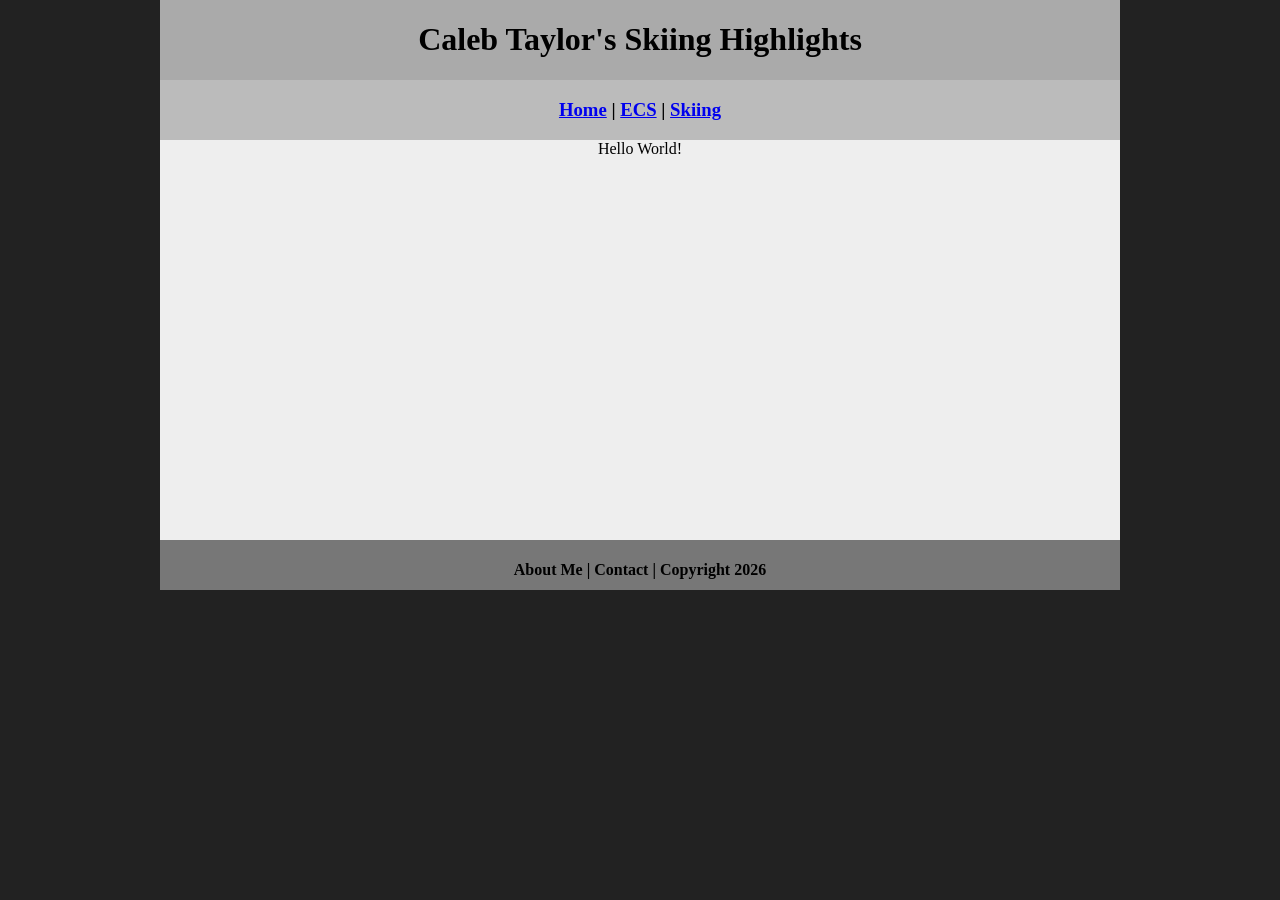
==== index.html @ fc7399d5 "Update index.html" ====
<!DOCTYPE html>
<html class="homePage">
<head>
	<!-- This is a comment! Text here will be ignored by the browser. -->
	<meta charset="UTF-8">
	<title>Caleb Taylor's Skiing Highlights</title>
	<link href="../myCSS.css" rel="stylesheet" type="text/css">
</head>
<body>
<div class="container">
  <div class="header">
  	<h1>Caleb Taylor's Skiing Highlights</h1>
  </div>
  <div class="nav">
    <h3> <a href="index.html">Home</a> | <a href="../ecs/index.html">ECS</a> | <a href="../index.html">Skiing</a> </h3>
  </div>
  <div class="content">Hello World!</div>
  <div class="footer">
    <h4>About Me | Contact | Copyright 2026</h4>
  </div>
</div>
</body>
</html>
---- myCSS.css ----
@charset "UTF-8";
/* This is a comment! Text here will be ignored by the browser. */
body {
	margin: 0 auto;
}
.homePage {
	background: #222222;
}
.container {
	width: 960px;
	margin: 0 auto;
}
.header {
	background: #AAAAAA;
	text-align: center;
	margin: 0px;
	padding: 5;
	float: left;
	width: 100%;
	height: 80px;
	
}
.nav {
	background: #BBBBBB;
	margin: 0px;
	padding: 5;
	float: left;
	width: 100%;
	height: 60px;
	text-align: center;
}
.content {
	background: #EEEEEE;
	margin: 0px;
	float: left;
	width: 100%;
	height: 400px;
	text-align: center;
}
.footer {
	background: #777777;
	margin: 0px;
	float: left;
	width: 100%;
	height: 50px;
	text-align: center;
}
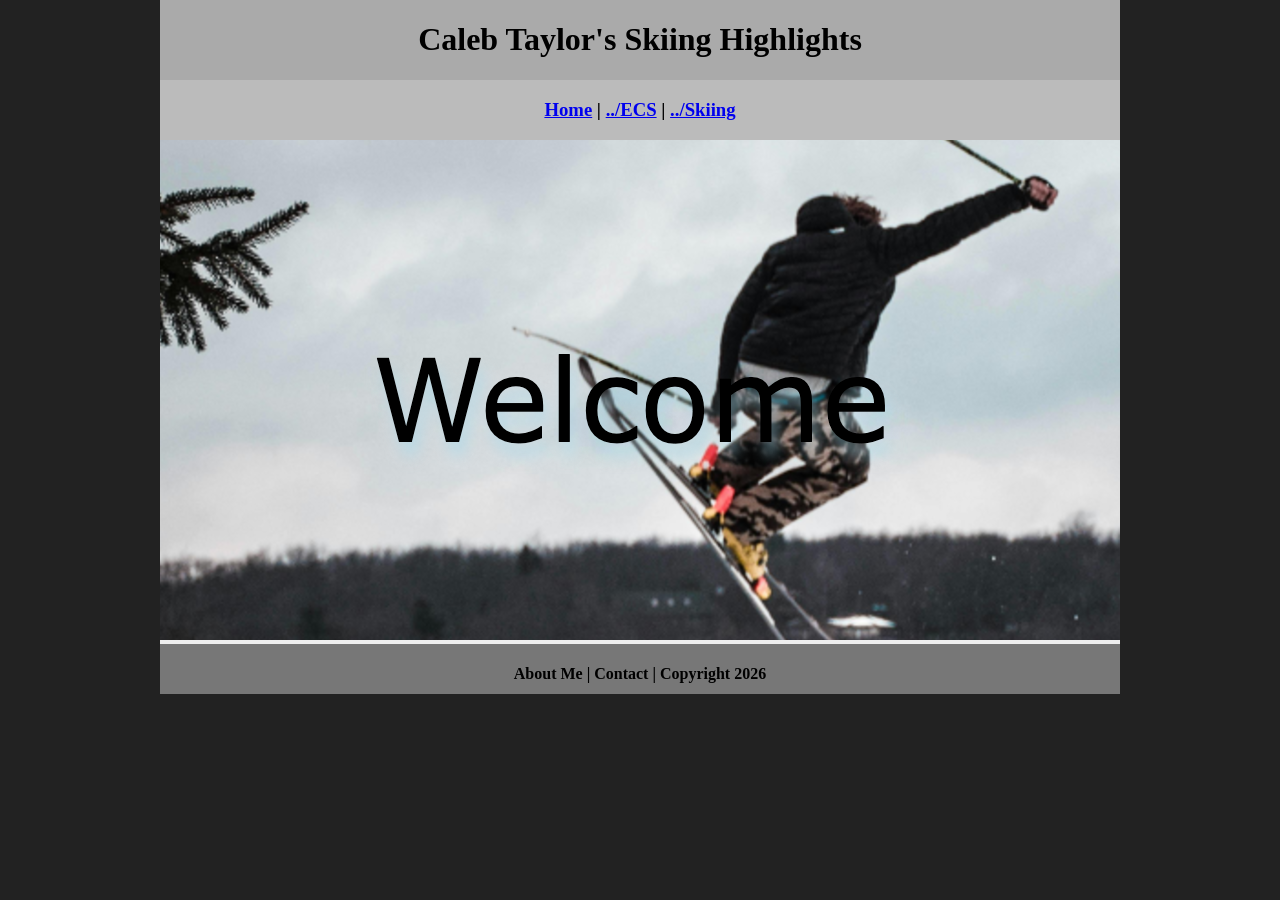
==== commit 55ab7b51: "Update index.html" ====
--- a/index.html
+++ b/index.html
@@ -12,9 +12,11 @@
   	<h1>Caleb Taylor's Skiing Highlights</h1>
   </div>
   <div class="nav">
-    <h3> <a href="index.html">Home</a> | <a href="../ecs/index.html">ECS</a> | <a href="../index.html">Skiing</a> </h3>
+    <h3> <a href="index.html">Home</a> | <a href="ecs/index.html">../ECS</a> | <a href="index.html">../Skiing</a> </h3>
   </div>
-  <div class="content">Hello World!</div>
+  <div class="content">
+	  <img src="images/welcome.png" alt="welcome" width="960" >
+  </div>
   <div class="footer">
     <h4>About Me | Contact | Copyright 2026</h4>
   </div>
--- a/myCSS.css
+++ b/myCSS.css
@@ -34,7 +34,7 @@
 	margin: 0px;
 	float: left;
 	width: 100%;
-	height: 400px;
+
 	text-align: center;
 }
 .footer {
@@ -44,4 +44,4 @@
 	width: 100%;
 	height: 50px;
 	text-align: center;
-}+}
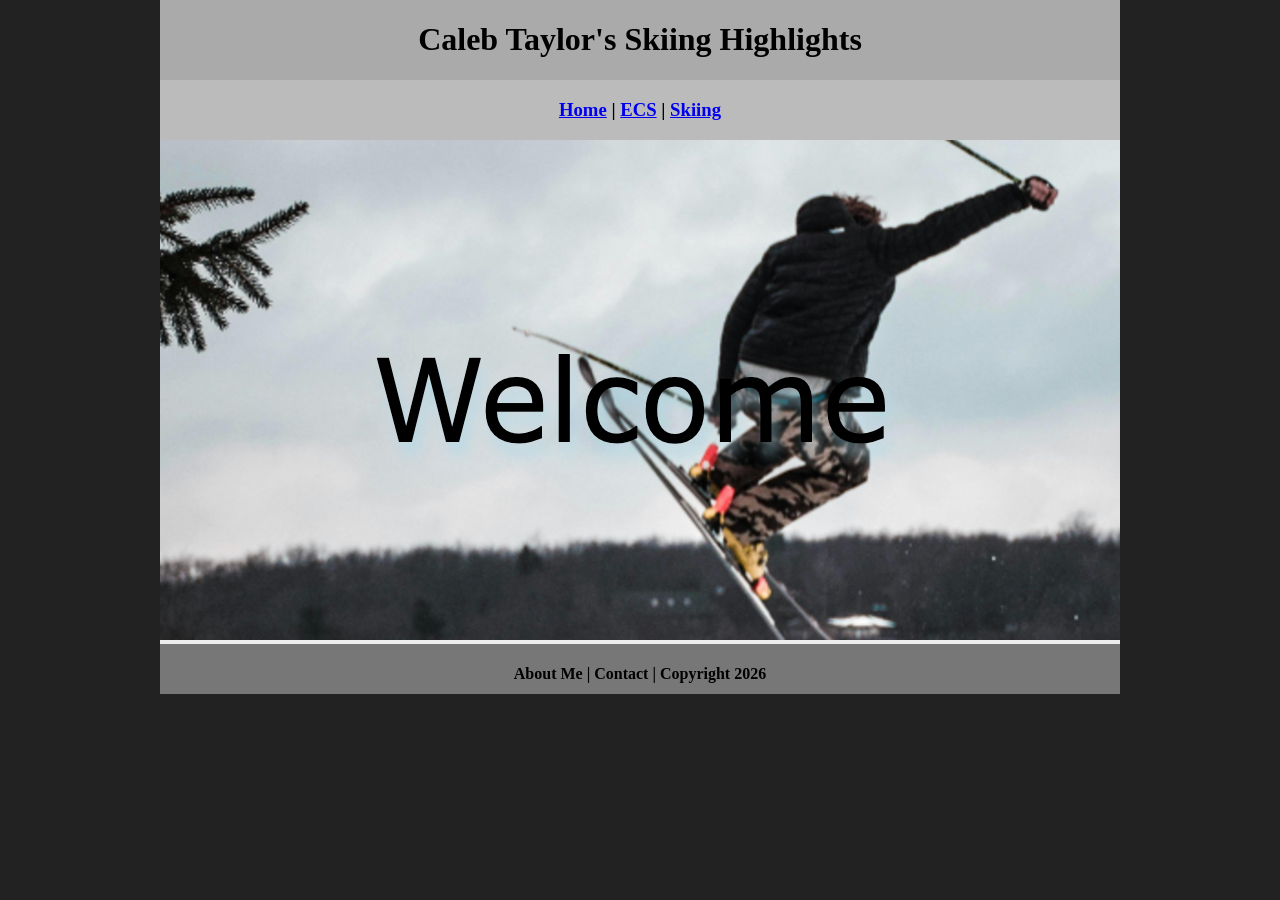
==== commit b93a67fa: "Update index.html" ====
--- a/index.html
+++ b/index.html
@@ -12,7 +12,7 @@
   	<h1>Caleb Taylor's Skiing Highlights</h1>
   </div>
   <div class="nav">
-    <h3> <a href="index.html">Home</a> | <a href="ecs/index.html">../ECS</a> | <a href="index.html">../Skiing</a> </h3>
+    <h3> <a href="index.html">Home</a> | <a href="../index.html">ECS</a> | <a href="../index.html">Skiing</a> </h3>
   </div>
   <div class="content">
 	  <img src="images/welcome.png" alt="welcome" width="960" >
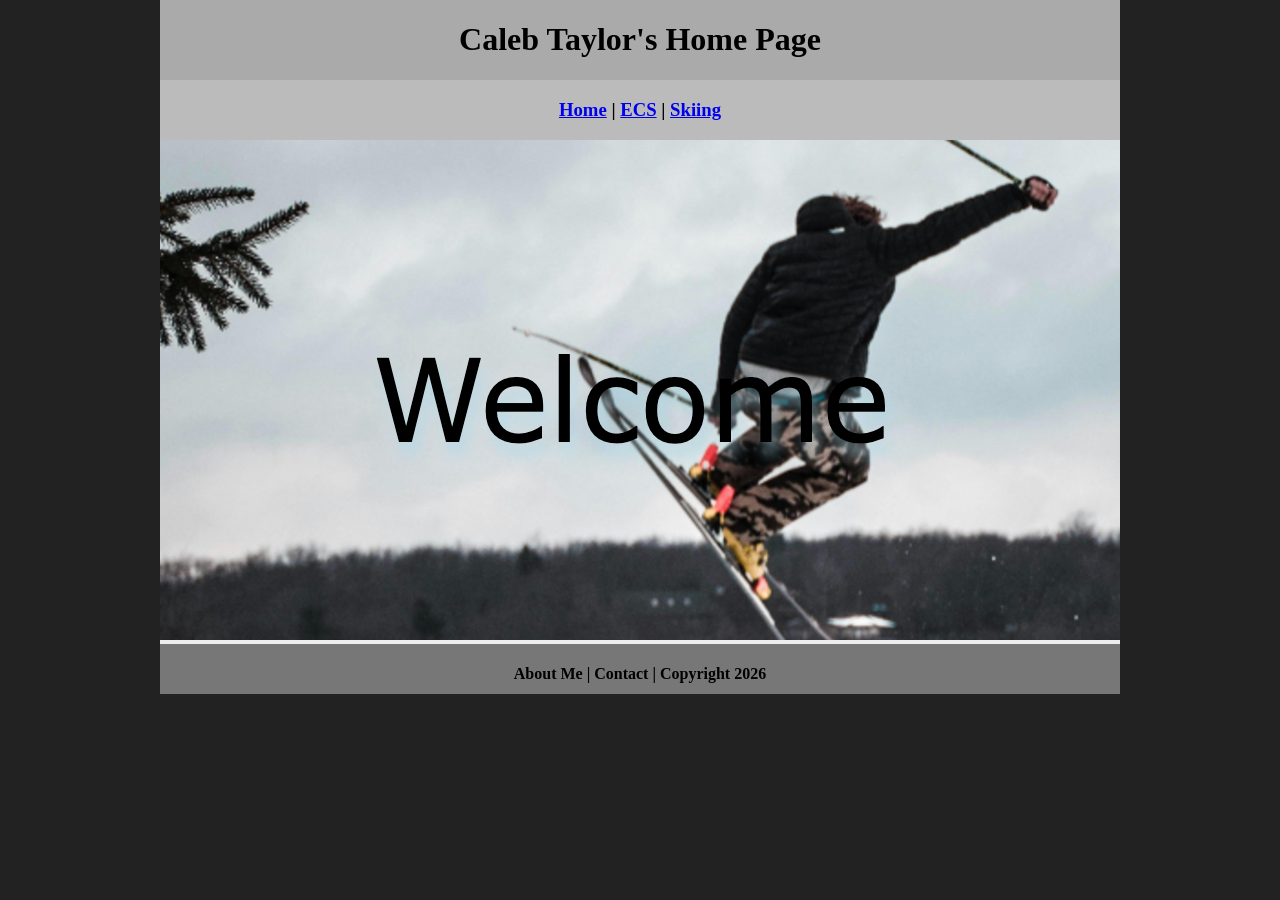
==== commit de74843a: "Update index.html" ====
--- a/index.html
+++ b/index.html
@@ -3,13 +3,13 @@
 <head>
 	<!-- This is a comment! Text here will be ignored by the browser. -->
 	<meta charset="UTF-8">
-	<title>Caleb Taylor's Skiing Highlights</title>
+	<title>Caleb Taylor's Home Page</title>
 	<link href="../myCSS.css" rel="stylesheet" type="text/css">
 </head>
 <body>
 <div class="container">
   <div class="header">
-  	<h1>Caleb Taylor's Skiing Highlights</h1>
+  	<h1>Caleb Taylor's Home Page</h1>
   </div>
   <div class="nav">
     <h3> <a href="index.html">Home</a> | <a href="../index.html">ECS</a> | <a href="../index.html">Skiing</a> </h3>
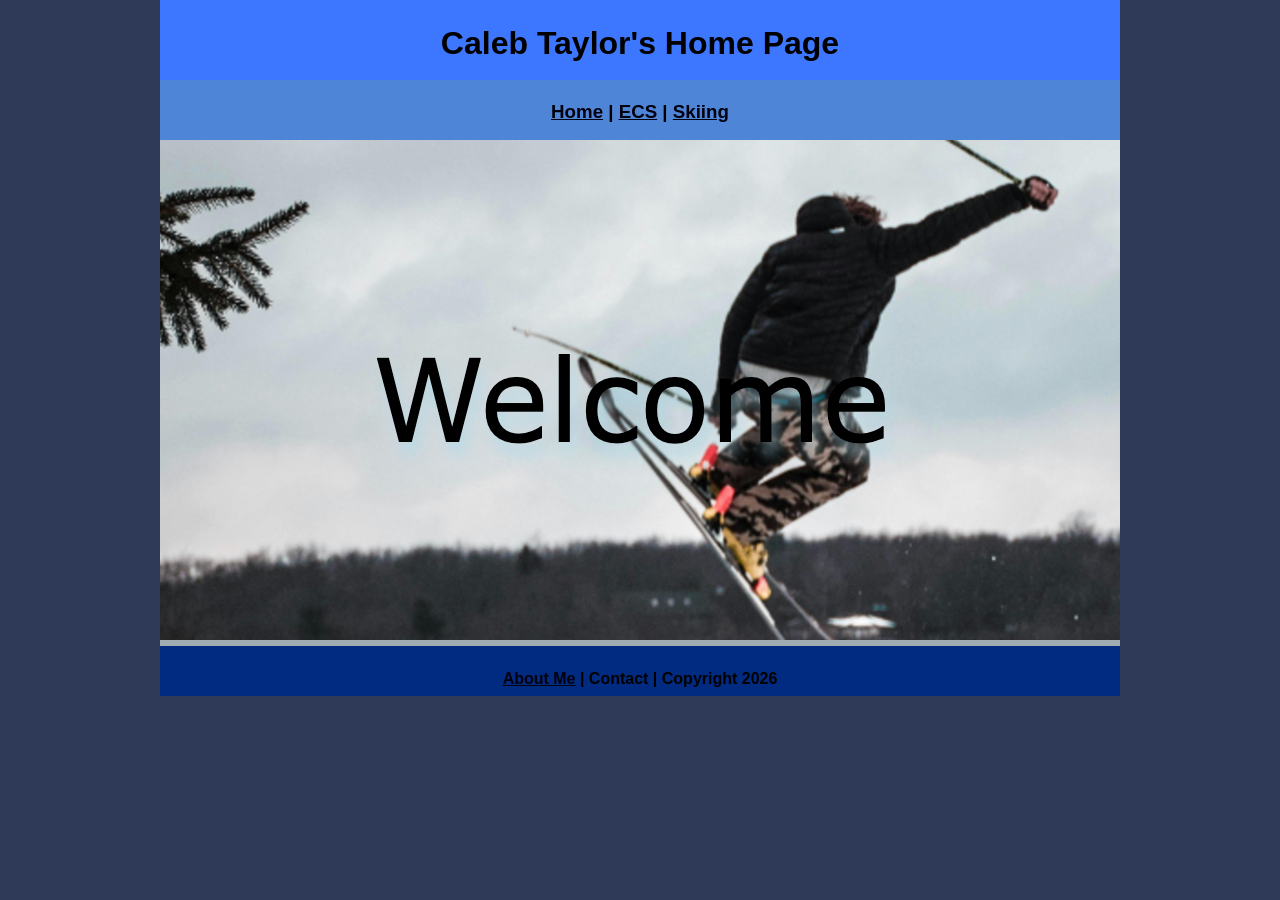
==== commit 65d3fd40: "Update index.html" ====
--- a/index.html
+++ b/index.html
@@ -4,7 +4,7 @@
 	<!-- This is a comment! Text here will be ignored by the browser. -->
 	<meta charset="UTF-8">
 	<title>Caleb Taylor's Home Page</title>
-	<link href="../myCSS.css" rel="stylesheet" type="text/css">
+	<link href="myCSS.css" rel="stylesheet" type="text/css">
 </head>
 <body>
 <div class="container">
@@ -12,13 +12,13 @@
   	<h1>Caleb Taylor's Home Page</h1>
   </div>
   <div class="nav">
-    <h3> <a href="index.html">Home</a> | <a href="../index.html">ECS</a> | <a href="../index.html">Skiing</a> </h3>
+    <h3> <a href="index.html">Home</a> | <a href="ecs/index.html">ECS</a> | <a href="skiing/index.html">Skiing</a> </h3>
   </div>
   <div class="content">
 	  <img src="images/welcome.png" alt="welcome" width="960" >
   </div>
   <div class="footer">
-    <h4>About Me | Contact | Copyright 2026</h4>
+    <h4> <a href="aboutme.html">About Me</a> | Contact | Copyright 2026</h4>
   </div>
 </div>
 </body>
--- a/myCSS.css
+++ b/myCSS.css
@@ -2,16 +2,17 @@
 /* This is a comment! Text here will be ignored by the browser. */
 body {
 	margin: 0 auto;
+	    font: 100%/1.4 Verdana, Arial, Helvetica, sans-serif;
 }
 .homePage {
-	background: #222222;
+	background: #2E3A57;
 }
 .container {
 	width: 960px;
 	margin: 0 auto;
 }
 .header {
-	background: #AAAAAA;
+	background: #3D77FF;
 	text-align: center;
 	margin: 0px;
 	padding: 5;
@@ -21,7 +22,7 @@
 	
 }
 .nav {
-	background: #BBBBBB;
+	background: #4F85D6;
 	margin: 0px;
 	padding: 5;
 	float: left;
@@ -30,7 +31,7 @@
 	text-align: center;
 }
 .content {
-	background: #EEEEEE;
+	background: #A0ACB0;
 	margin: 0px;
 	float: left;
 	width: 100%;
@@ -38,10 +39,19 @@
 	text-align: center;
 }
 .footer {
-	background: #777777;
+	background: #002B80;
 	margin: 0px;
 	float: left;
 	width: 100%;
 	height: 50px;
 	text-align: center;
 }
+a:link {
+     color: #00000F;
+}
+a:visited {
+     color: #00000F;
+}
+a:hover, a:active, a:focus { 
+     text-decoration: underline;
+}
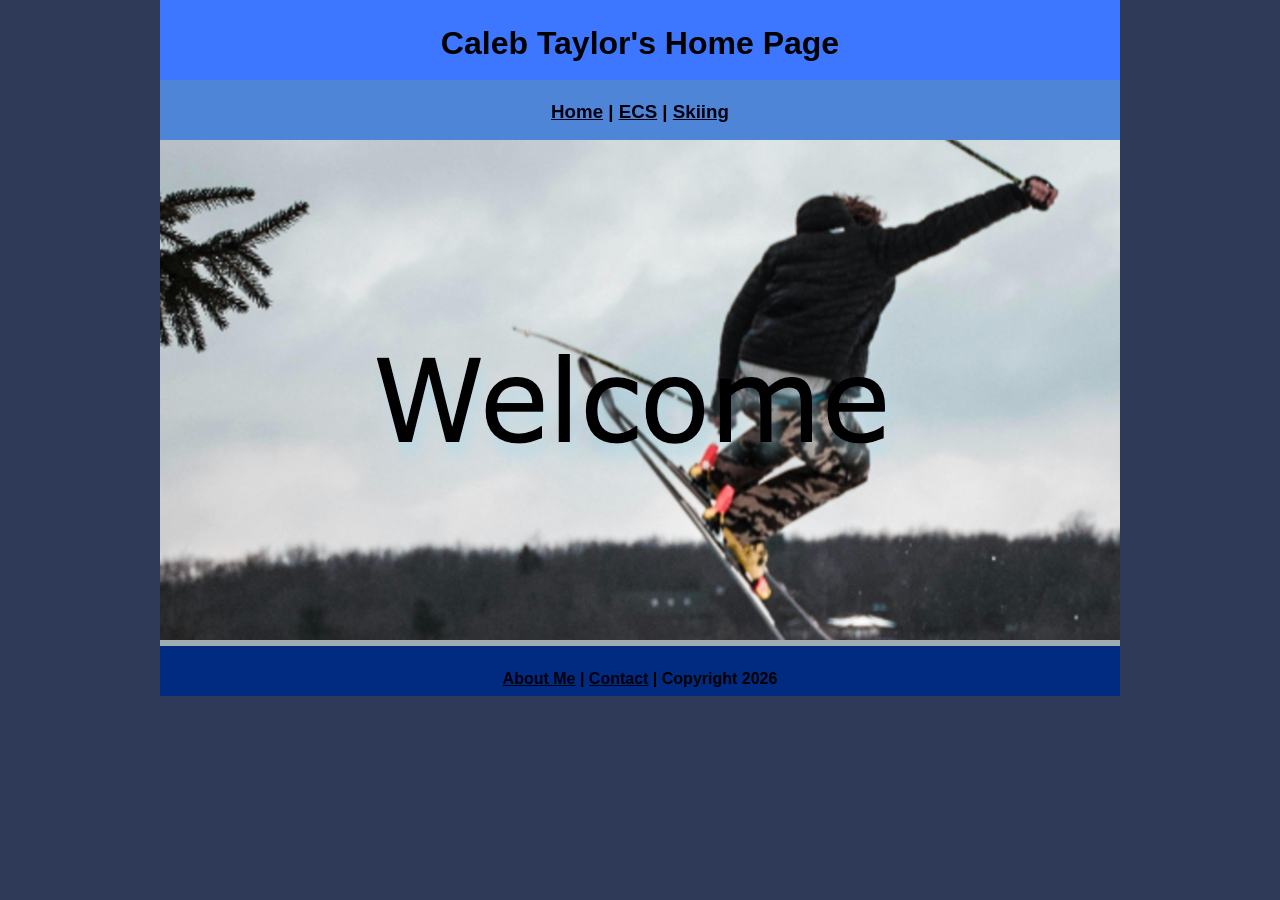
==== commit 24e0ea24: "Update index.html" ====
--- a/index.html
+++ b/index.html
@@ -18,7 +18,7 @@
 	  <img src="images/welcome.png" alt="welcome" width="960" >
   </div>
   <div class="footer">
-    <h4> <a href="aboutme.html">About Me</a> | Contact | Copyright 2026</h4>
+    <h4> <a href="aboutme.html">About Me</a> | <a href="mailto:425235@graniteschools.org">Contact</a> | Copyright 2026</h4>
   </div>
 </div>
 </body>
--- a/myCSS.css
+++ b/myCSS.css
@@ -19,7 +19,6 @@
 	float: left;
 	width: 100%;
 	height: 80px;
-	
 }
 .nav {
 	background: #4F85D6;
@@ -35,8 +34,7 @@
 	margin: 0px;
 	float: left;
 	width: 100%;
-
-	text-align: center;
+	text-align: left;
 }
 .footer {
 	background: #002B80;
